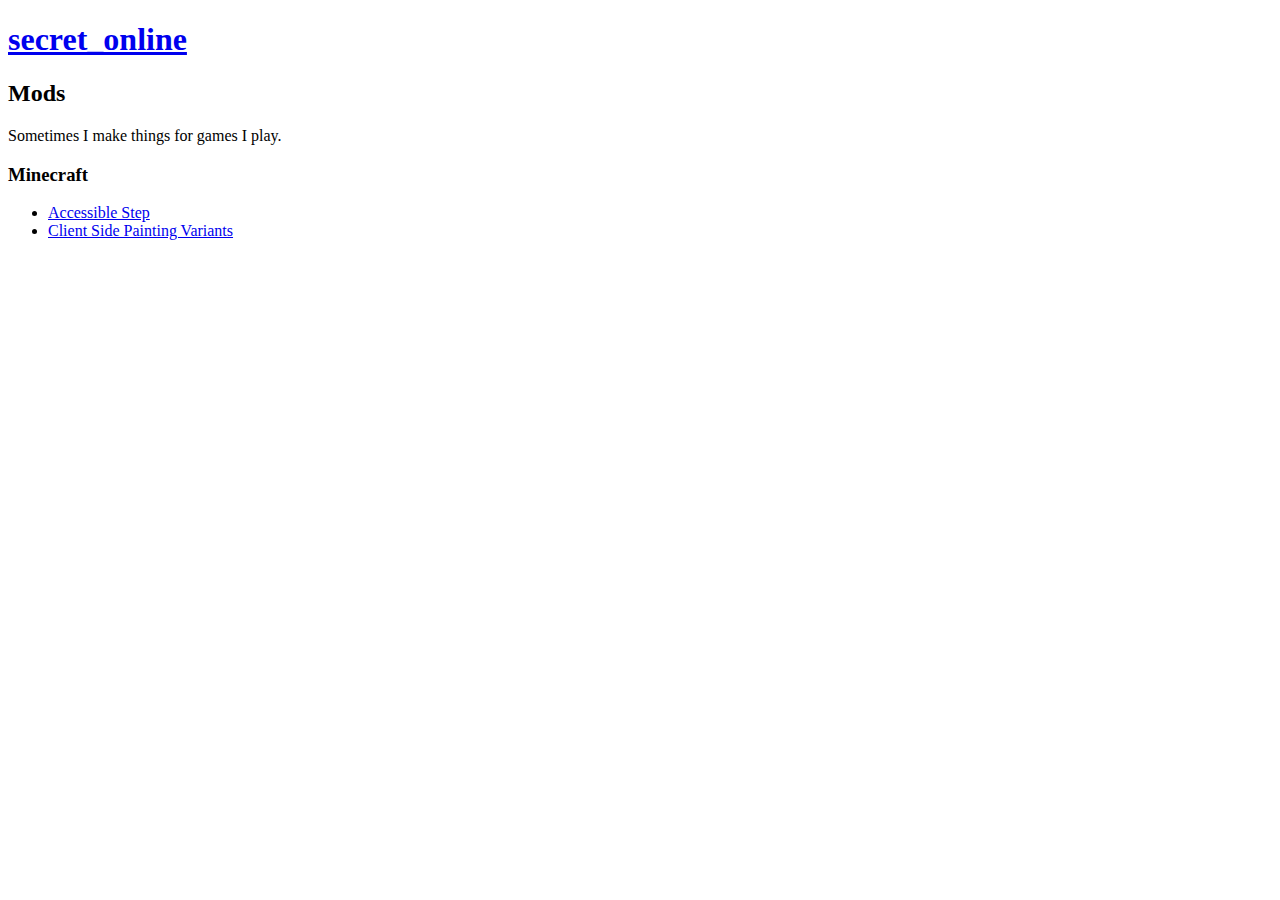
==== public/mods/index.html @ fb2101cb "Add new pages for Minecraft mods" ====
<!DOCTYPE html>
<html lang="en">
  <head>
    <meta charset="UTF-8" />
    <meta name="viewport" content="width=device-width, initial-scale=1.0" />
    <title>Mods - secret_online</title>
    <meta
      name="description"
      content="secret_online: A person on the internet"
    />
    <link rel="icon" href="/favicon.png" type="image/png" />
    <link
      rel="preload"
      href="/JetBrainsMono-Regular-ascii.woff2"
      type="font/woff2"
      as="font"
      crossorigin
    />
    <link rel="stylesheet" href="/index.css" />
    <script
      async
      defer
      data-do-not-track="true"
      data-domains="secretonline.co"
      data-website-id="9147fea1-1c1f-4f4c-973a-ac5ab1704251"
      src="https://stats.secretonline.co/script.js"
    ></script>
  </head>
  <body>
    <div class="background"></div>
    <div class="container">
      <h1 class="no-margin lower"><a href="/">secret_online</a></h1>
      <h2 class="no-margin">Mods</h2>
      <div class="content">
        <p>Sometimes I make things for games I play.</p>
        <h3>Minecraft</h3>
        <ul>
          <li>
            <a href="/mods/accessible-step">Accessible Step</a>
          </li>
          <li>
            <a href="/mods/client-side-painting-variants"
              >Client Side Painting Variants</a
            >
          </li>
        </ul>
      </div>
    </div>
  </body>
</html>
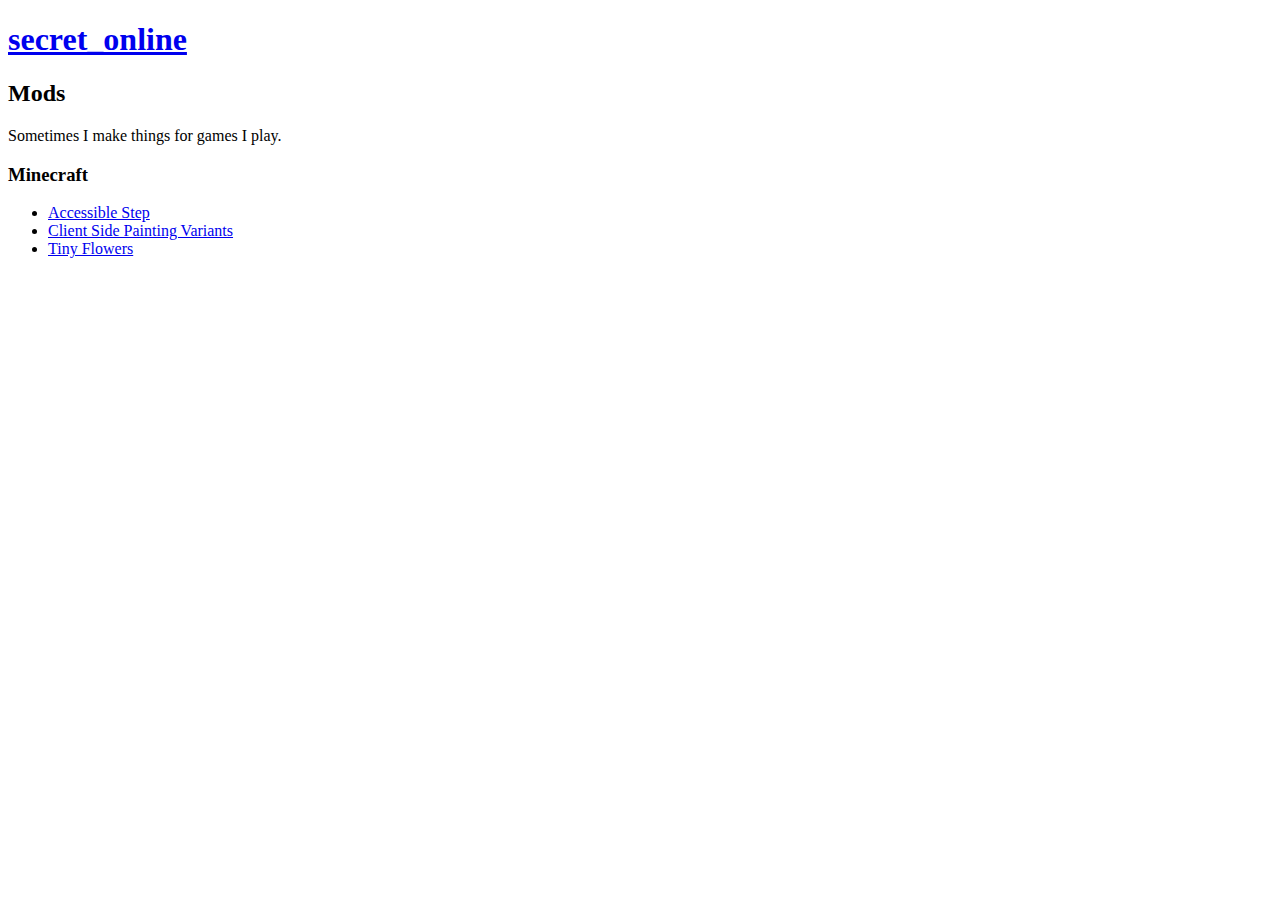
==== commit bbd2089b: "Add mod page for Tiny Flowers" ====
--- a/public/mods/index.html
+++ b/public/mods/index.html
@@ -43,6 +43,9 @@
               >Client Side Painting Variants</a
             >
           </li>
+          <li>
+            <a href="/mods/tiny-flowers">Tiny Flowers</a>
+          </li>
         </ul>
       </div>
     </div>
